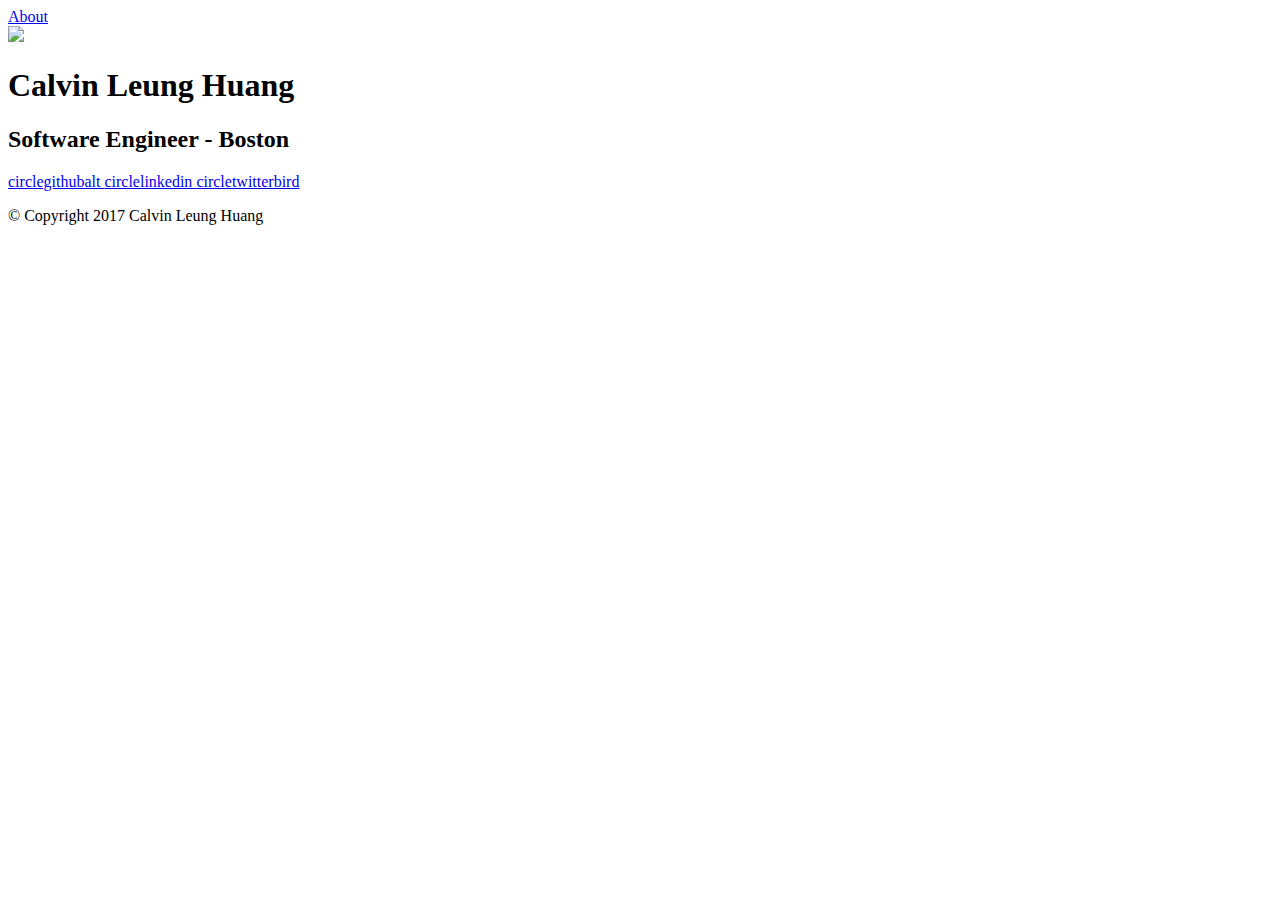
==== index.html @ e4c7eabc "Mistakes were made, do not gitignore public directory" ====
<!DOCTYPE html>
<html lang="en-us">
	<head>
		<meta charset="utf-8">
		<meta http-equiv="X-UA-Compatible" content="IE=edge,chrome=1">
		<meta name="viewport" content="width=device-width, initial-scale=1">
		<meta name="author" content="Calvin Leung Huang">
		
		<meta name="generator" content="Hugo 0.19" />
		<title>Calvin Leung Huang</title>
		<link rel="shortcut icon" href="https://calvin.io/images/favicon.ico">
		<link rel="stylesheet" href="https://calvin.io/css/style.css">
		<link rel="stylesheet" href="https://calvin.io/css/highlight.css">
		

		
		<link rel="stylesheet" href="https://calvin.io/css/monosocialiconsfont.css">
		

		

		<meta property="og:title" content="Calvin Leung Huang" />
<meta property="og:description" content="" />
<meta property="og:type" content="website" />
<meta property="og:url" content="https://calvin.io/" />














	    
	    
<meta itemprop="name" content="Calvin Leung Huang">
<meta itemprop="description" content="">


	    
	</head>

	<body>
    <nav class="main-nav">
	
	

	
		<a href='https://calvin.io/about'>About</a>
	

	
</nav>
    <div class="profile">
    <section id="wrapper">
        <header id="header">
            <a href='https://calvin.io/about'>
                <img id="avatar" class="2x" src="https://calvin.io/images/avatar.png"/>
            </a>
            <h1>Calvin Leung Huang</h1>
            <h2>Software Engineer - Boston</h2>
        </header>
    </section>
</div>
    <section id="wrapper" class="home">
			
				<ul id="post-list">
    
</ul>
				

			
      <footer id="footer">
    
        <div id="social">

	
	
    
    <a class="symbol" href="https://www.github.com/calvn">
        circlegithubalt
    </a>
    
    <a class="symbol" href="https://www.linkedin.com/in/calvinleunghuang">
        circlelinkedin
    </a>
    
    <a class="symbol" href="https://www.twitter.com/cleung2010">
        circletwitterbird
    </a>
    


</div>

    
    <p class="small">
    
        © Copyright 2017 Calvin Leung Huang
    
    </p>
</footer>

    </section>
    <script src="//ajax.googleapis.com/ajax/libs/jquery/2.1.1/jquery.min.js"></script>
<script src="https://calvin.io/js/main.js"></script>
<script src="https://calvin.io/js/highlight.js"></script>
<script>hljs.initHighlightingOnLoad();</script>




<script>
(function(i,s,o,g,r,a,m){i['GoogleAnalyticsObject']=r;i[r]=i[r]||function(){
(i[r].q=i[r].q||[]).push(arguments)},i[r].l=1*new Date();a=s.createElement(o),
m=s.getElementsByTagName(o)[0];a.async=1;a.src=g;m.parentNode.insertBefore(a,m)
})(window,document,'script','https://www.google-analytics.com/analytics.js','ga');

ga('create', 'UA-79255777-1', 'auto');
ga('send', 'pageview');
</script>


    </body>
</html>
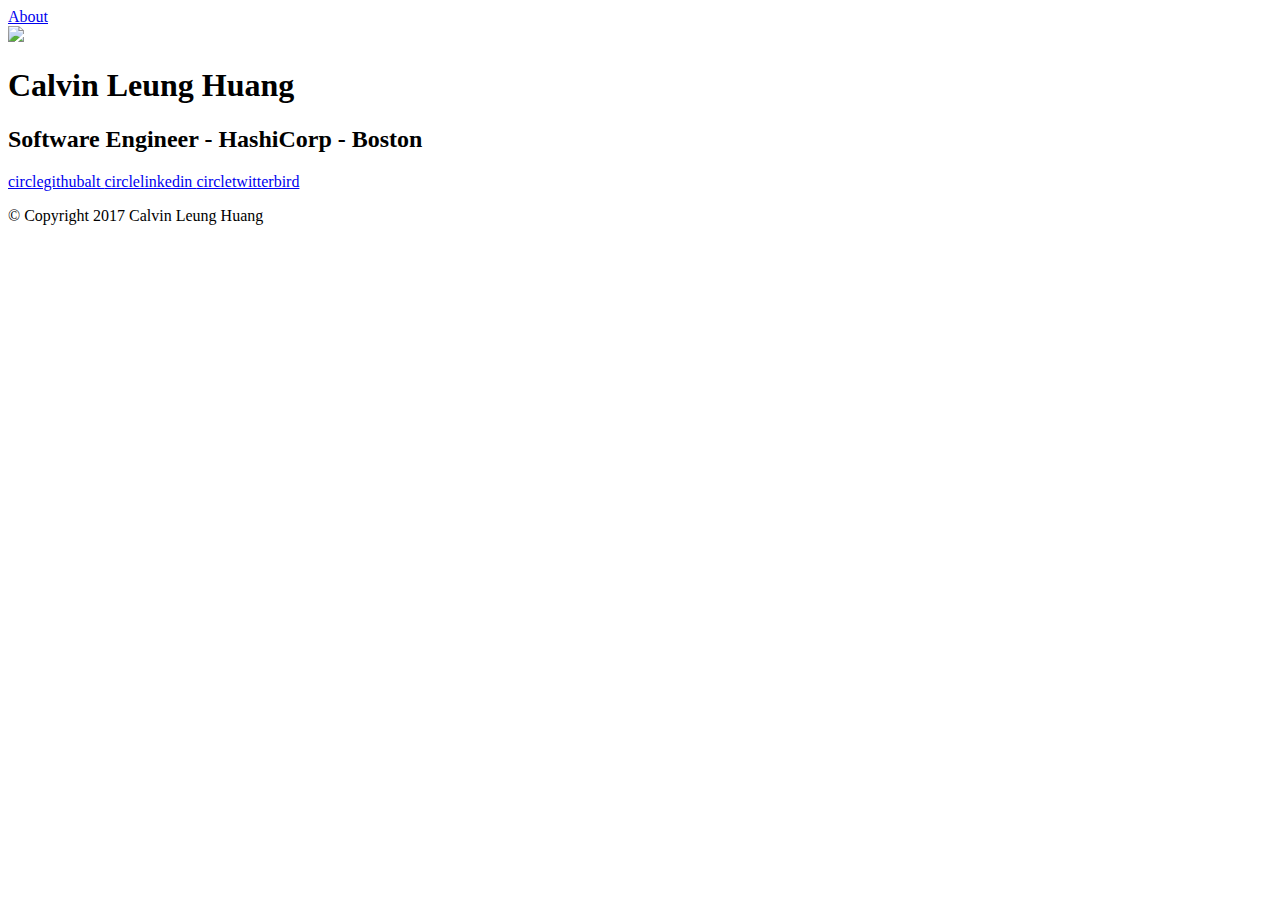
==== commit 4f07b7ee: "Update the public folder with changes" ====
--- a/index.html
+++ b/index.html
@@ -64,7 +64,7 @@
                 <img id="avatar" class="2x" src="https://calvin.io/images/avatar.png"/>
             </a>
             <h1>Calvin Leung Huang</h1>
-            <h2>Software Engineer - Boston</h2>
+            <h2>Software Engineer - HashiCorp - Boston</h2>
         </header>
     </section>
 </div>
@@ -91,7 +91,7 @@
         circlelinkedin
     </a>
     
-    <a class="symbol" href="https://www.twitter.com/cleung2010">
+    <a class="symbol" href="https://www.twitter.com/icalvn">
         circletwitterbird
     </a>
     
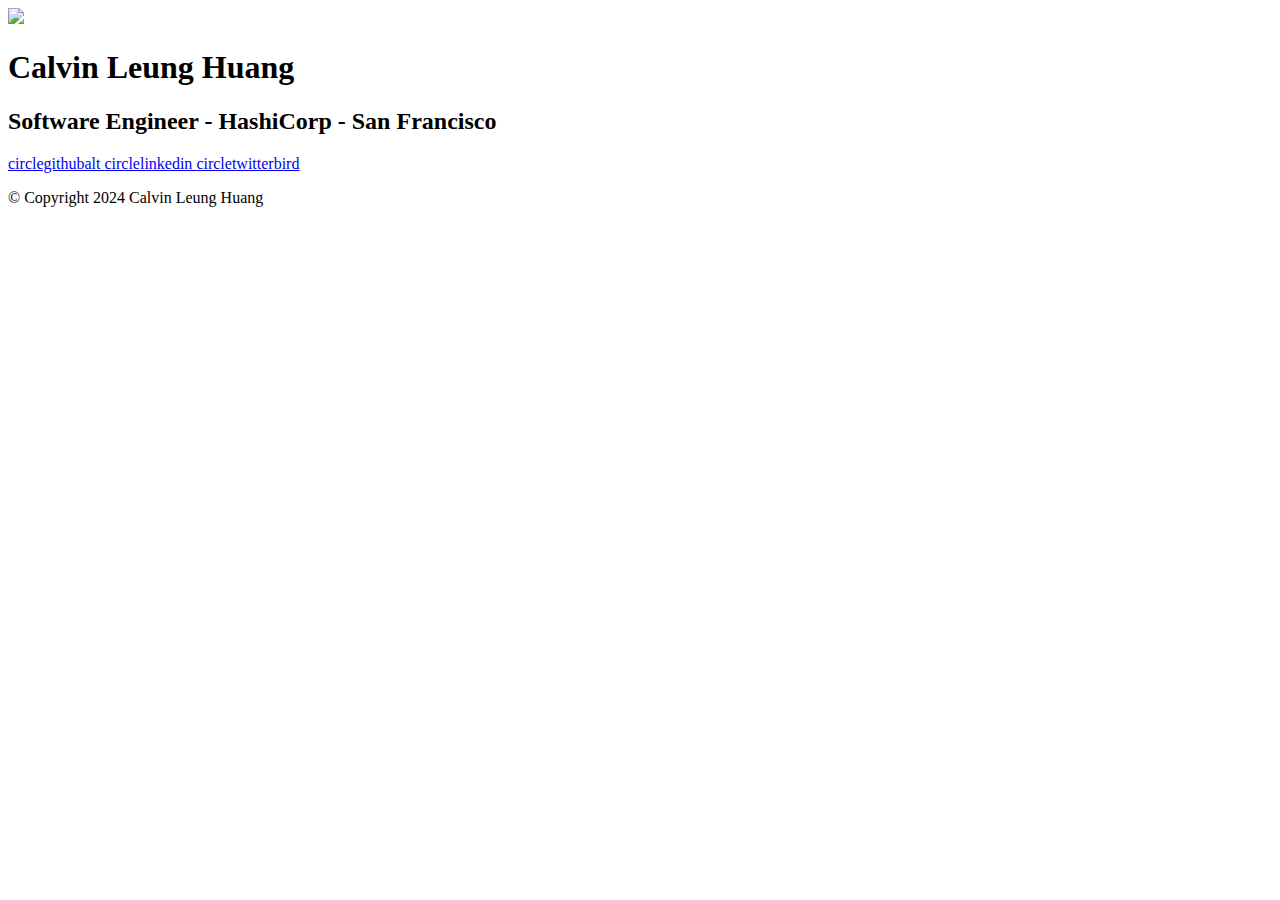
==== commit 81d92b0f: "site: fresh 2024 build" ====
--- a/index.html
+++ b/index.html
@@ -1,25 +1,25 @@
-	<!DOCTYPE html>
+<!DOCTYPE html>
 <html lang="en-us">
 	<head>
-		<meta charset="utf-8">
-		<meta http-equiv="X-UA-Compatible" content="IE=edge,chrome=1">
-		<meta name="viewport" content="width=device-width, initial-scale=1">
-		<meta name="author" content="Calvin Leung Huang">
-		
-		<meta name="generator" content="Hugo 0.19" />
-		<title>Calvin Leung Huang</title>
-		<link rel="shortcut icon" href="https://calvin.io/images/favicon.ico">
-		<link rel="stylesheet" href="https://calvin.io/css/style.css">
-		<link rel="stylesheet" href="https://calvin.io/css/highlight.css">
-		
+    <meta charset="utf-8">
+<meta http-equiv="X-UA-Compatible" content="IE=edge,chrome=1">
+<meta name="viewport" content="width=device-width, initial-scale=1">
+<meta name="author" content="Calvin Leung Huang">
 
-		
-		<link rel="stylesheet" href="https://calvin.io/css/monosocialiconsfont.css">
-		
+<meta name="generator" content="Hugo 0.27.1" />
+<title>Calvin Leung Huang &middot; Calvin Leung Huang</title>
+<link rel="shortcut icon" href="https://calvin.io/images/favicon.ico">
+<link rel="stylesheet" href="https://calvin.io/css/style.css">
+<link rel="stylesheet" href="https://calvin.io/css/highlight.css">
 
-		
 
-		<meta property="og:title" content="Calvin Leung Huang" />
+
+<link rel="stylesheet" href="https://calvin.io/css/monosocialiconsfont.css">
+
+
+
+
+<meta property="og:title" content="Calvin Leung Huang" />
 <meta property="og:description" content="" />
 <meta property="og:type" content="website" />
 <meta property="og:url" content="https://calvin.io/" />
@@ -37,46 +37,53 @@
 
 
 
-	    
-	    
+
+
 <meta itemprop="name" content="Calvin Leung Huang">
 <meta itemprop="description" content="">
 
 
-	    
-	</head>
+<meta name="twitter:card" content="summary"/><meta name="twitter:title" content="Calvin Leung Huang"/>
+<meta name="twitter:description" content=""/>
+<meta name="twitter:site" content="@https://www.twitter.com/icalvn"/>
 
-	<body>
+
+    </head>
+<body>
     <nav class="main-nav">
 	
-	
 
-	
-		<a href='https://calvin.io/about'>About</a>
 	
 
 	
 </nav>
-    <div class="profile">
+
+    <section id="wrapper">
+        
+	<div class="profile">
     <section id="wrapper">
         <header id="header">
-            <a href='https://calvin.io/about'>
+            <a href="https://calvin.io/about">
                 <img id="avatar" class="2x" src="https://calvin.io/images/avatar.png"/>
             </a>
             <h1>Calvin Leung Huang</h1>
-            <h2>Software Engineer - HashiCorp - Boston</h2>
+            <h2>Software Engineer - HashiCorp - San Francisco</h2>
         </header>
     </section>
 </div>
-    <section id="wrapper" class="home">
-			
-				<ul id="post-list">
+
+
+        
+	<ul id="post-list">
     
 </ul>
-				
 
-			
-      <footer id="footer">
+	
+</nav>
+
+
+
+        <footer id="footer">
     
         <div id="social">
 
@@ -102,7 +109,7 @@
     
     <p class="small">
     
-        © Copyright 2017 Calvin Leung Huang
+        © Copyright 2024 Calvin Leung Huang
     
     </p>
 </footer>
@@ -127,5 +134,5 @@
 </script>
 
 
-    </body>
+</body>
 </html>
